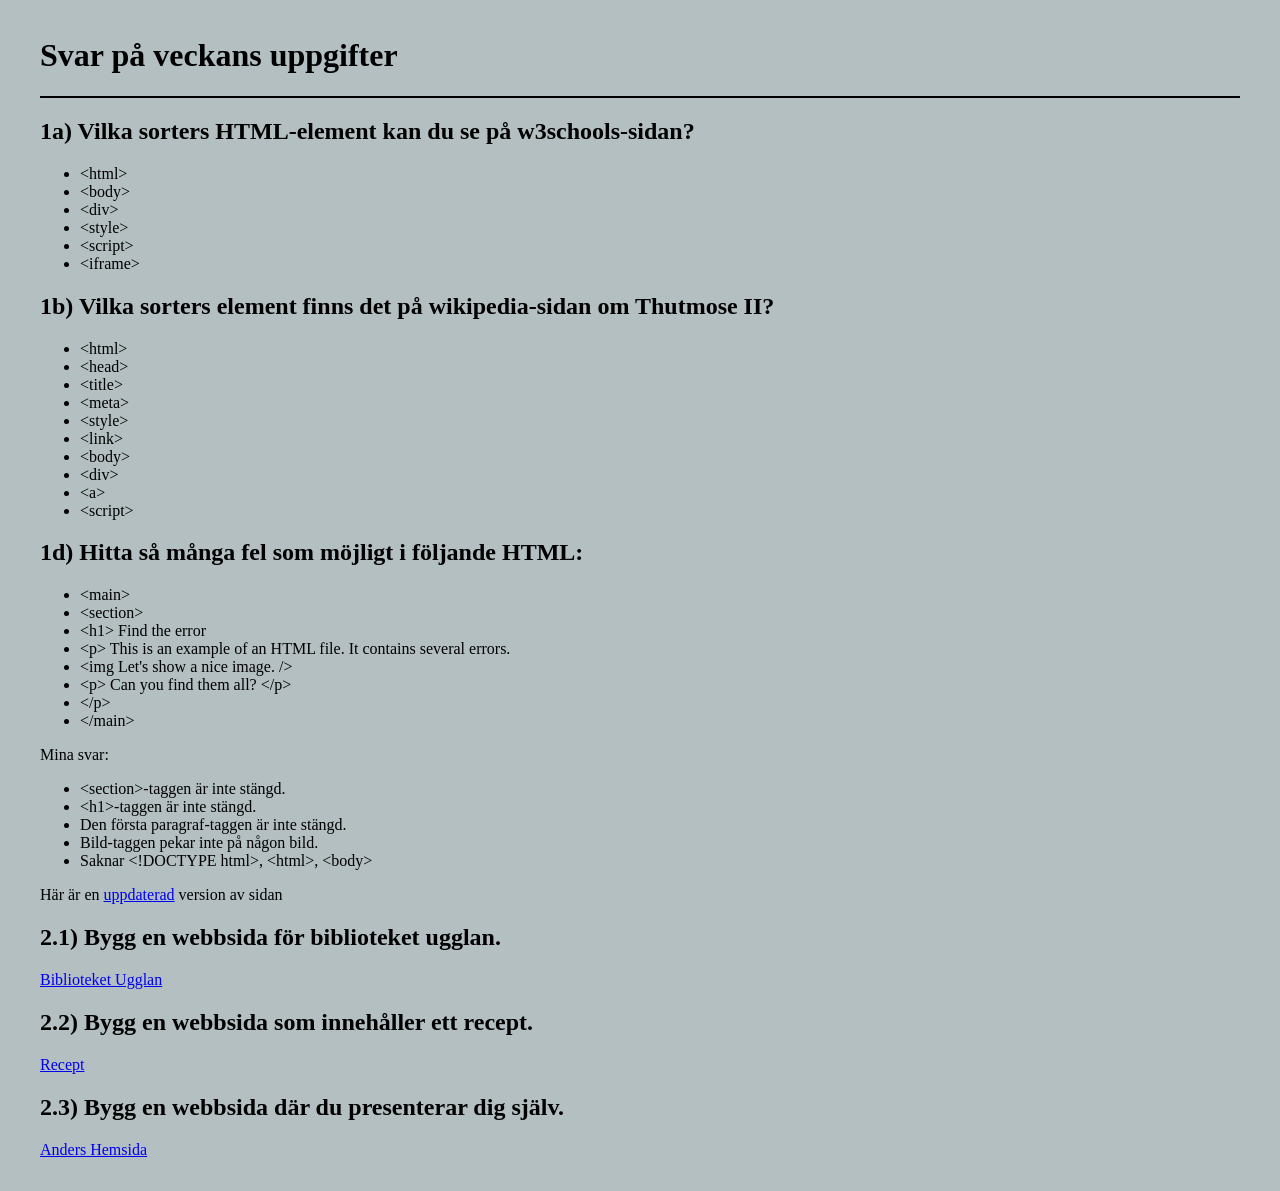
==== HTML/svar.html @ f7082807 "mina sidor" ====
<!DOCTYPE html>
<html lang="se">
<head>
    <meta charset="UTF-8">
    <meta name="viewport" content="width=device-width, initial-scale=1.0">
    <title>Veckans uppgifter</title>
    <link rel="stylesheet" href="..\CSS\style_recept.css">
    <link rel="icon" type="image/x-icon" href="..\IMG\favicon.ico">
</head>
<body>
    <h1>Svar på veckans uppgifter</h1>
    <hr>
    <h2>1a&#41; Vilka sorters HTML-element kan du se på w3schools-sidan?</h2>
    <ul>
        <li>&#60;html&#62;</li>
        <li>&#60;body&#62;</li>
        <li>&#60;div&#62;</li>
        <li>&#60;style&#62;</li>
        <li>&#60;script&#62;</li>
        <li>&#60;iframe&#62;</li>
    </ul>
    <h2>1b&#41; Vilka sorters element finns det på wikipedia-sidan om Thutmose II?</h2>
    <ul>
        <li>&#60;html&#62;</li>
        <li>&#60;head&#62;</li>
        <li>&#60;title&#62;</li>
        <li>&#60;meta&#62;</li>
        <li>&#60;style&#62;</li>
        <li>&#60;link&#62;</li>
        <li>&#60;body&#62;</li>
        <li>&#60;div&#62;</li>
        <li>&#60;a&#62;</li>
        <li>&#60;script&#62;</li>
    </ul>
    <h2>1d&#41; Hitta så många fel som möjligt i följande HTML:</h2>
    <ul><li>&#60;main&#62;</li>
        <li>&#60;section&#62;</li>
        <li>&#60;h1&#62; Find the error</li>
        <li>&#60;p&#62; This is an example of an HTML file. It contains several errors.</li>
        <li>&#60;img Let's show a nice image. /&#62;</li>
        <li>&#60;p&#62; Can you find them all? &#60;/p&#62;</li>
        <li>&#60;/p&#62;</li>
        <li>&#60;/main&#62;</li>
    </ul>
    <p>Mina svar:</p>
    <ul>
        <li>&#60;section&#62;-taggen är inte stängd.</li>
        <li>&#60;h1&#62;-taggen är inte stängd.</li>
        <li>Den första paragraf-taggen är inte stängd.</li>
        <li>Bild-taggen pekar inte på någon bild.</li>
        <li>Saknar &#60;!DOCTYPE html&#62;, &#60;html&#62;, &#60;body&#62;</li>
    </ul>
    <p>Här är en <a href="1_d.html">uppdaterad</a> version av sidan</p>
    <h2>2.1&#41; Bygg en webbsida för biblioteket ugglan.</h2>
    <p><a href="2_1_practice_html.html">Biblioteket Ugglan</a></p>
    <h2>2.2&#41; Bygg en webbsida som innehåller ett recept.</h2>
    <p><a href="recept.html">Recept</a></p>
    <h2>2.3&#41; Bygg en webbsida där du presenterar dig själv.</h2>
    <p><a href="..\index.html">Anders Hemsida</a></p>
</body>
</html>
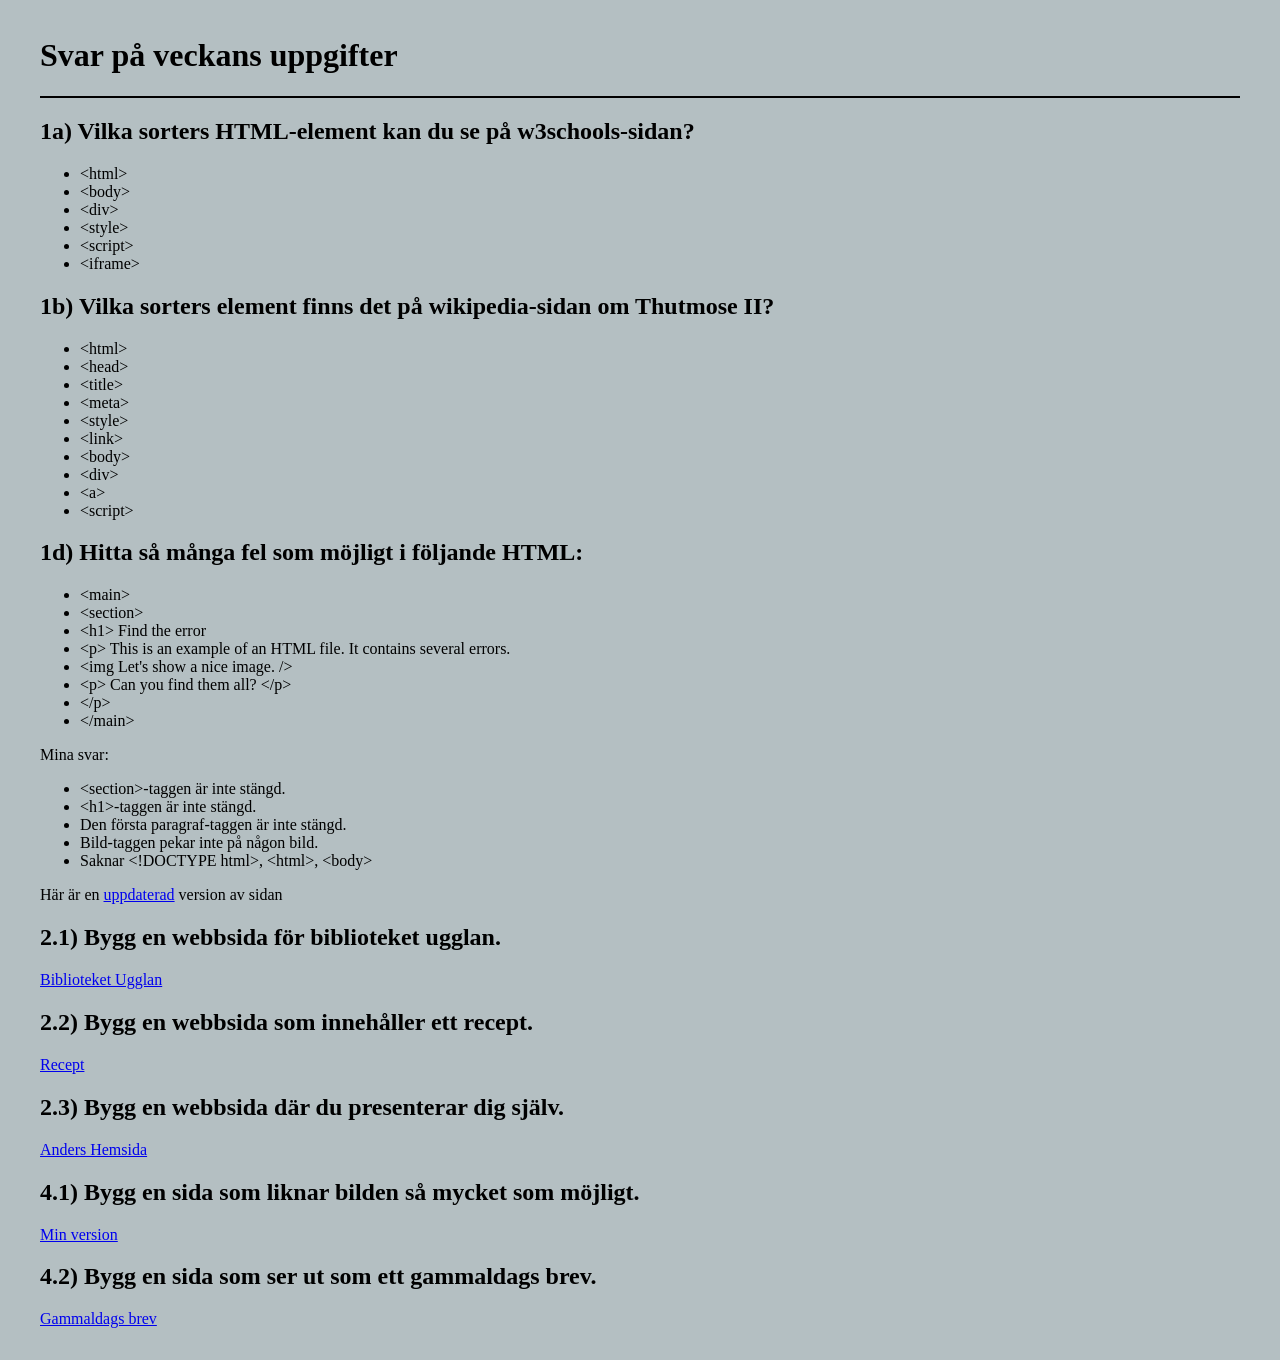
==== commit 2460b8aa: "Lagt till uppgift för textformatering och gammaldags brev." ====
--- a/HTML/svar.html
+++ b/HTML/svar.html
@@ -57,5 +57,9 @@
     <p><a href="recept.html">Recept</a></p>
     <h2>2.3&#41; Bygg en webbsida där du presenterar dig själv.</h2>
     <p><a href="..\index.html">Anders Hemsida</a></p>
+    <h2>4.1&#41; Bygg en sida som liknar bilden så mycket som möjligt.</h2>
+    <p><a href="utmaning.html">Min version</a></p>
+    <h2>4.2&#41; Bygg en sida som ser ut som ett gammaldags brev.</h2>
+    <p><a href="brev.html">Gammaldags brev</a></p>
 </body>
 </html>
